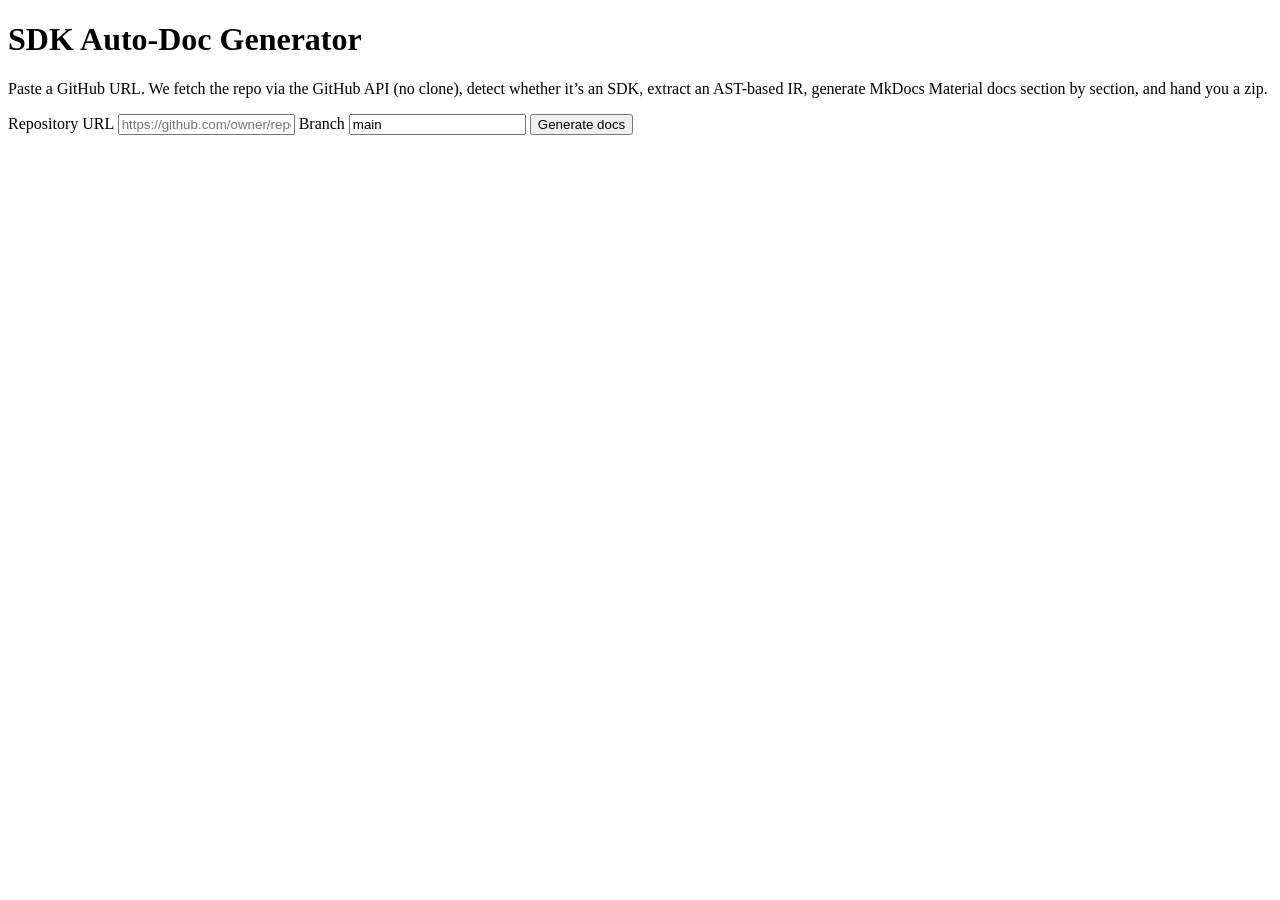
==== templates/index.html @ 8a11e533 "first commit" ====
<!doctype html>
<html lang="en">
<head>
  <meta charset="utf-8" />
  <meta name="viewport" content="width=device-width, initial-scale=1" />
  <title>SDK Auto-Doc Generator</title>
  <!--
    Frontend stylesheet.  Lives in ``static/app.css`` at the project root.
    Flask's ``url_for`` resolves the correct path even when served from Vercel.
  -->
  <link rel="stylesheet" href="{{ url_for('static', filename='app.css') }}" />
</head>
<body>
  <!--
    Main layout: a single-page form for repo URL input, plus a status panel
    that appears once a job is submitted.  No framework — vanilla JS + fetch.
  -->
  <main class="wrap">
    <header>
      <h1>SDK Auto-Doc Generator</h1>
      <p class="lede">
        Paste a GitHub URL. We fetch the repo via the GitHub API (no clone),
        detect whether it&rsquo;s an SDK, extract an AST-based IR, generate
        MkDocs Material docs section by section, and hand you a zip.
      </p>
    </header>

    <!--
      Submission form:
        - repo_url: required, validated client-side + server-side
        - branch: optional, defaults to "main"
      On submit, POST to /api/generate and start polling /api/status/<id>.
    -->
    <form id="gen-form" autocomplete="off">
      <label>
        <span>Repository URL</span>
        <input type="url" id="repo_url" name="repo_url"
               placeholder="https://github.com/owner/repo" required />
      </label>
      <label>
        <span>Branch</span>
        <input type="text" id="branch" name="branch" value="main" />
      </label>
      <button type="submit" id="submit-btn">Generate docs</button>
    </form>

    <!--
      Job status panel — hidden until a job is submitted.
      Shows: job ID, detection result, progress log, download link.
    -->
    <section id="job" hidden>
      <h2>Job <code id="job-id"></code></h2>
      <p class="status">Status: <strong id="job-status">…</strong></p>
      <div id="detection" class="detection" hidden></div>
      <div id="download-box" hidden>
        <a id="download-link" class="btn-primary" href="#">Download docs.zip</a>
      </div>
      <h3>Progress</h3>
      <pre id="log"></pre>
    </section>
  </main>

  <!--
    Vanilla JS — no build step, no framework.  Handles:
      1. Form submission → POST /api/generate
      2. Polling → GET /api/status/<id> every 1.5s
      3. Rendering detection results, progress log, download link
  -->
  <script>
  // Shorthand for querySelector
  const $ = (s) => document.querySelector(s);
  const form = $("#gen-form");
  const btn = $("#submit-btn");
  const jobSection = $("#job");
  let poller = null;

  form.addEventListener("submit", async (e) => {
    e.preventDefault();
    btn.disabled = true;
    $("#log").textContent = "";
    $("#detection").hidden = true;
    $("#download-box").hidden = true;

    try {
      // Submit the job
      const resp = await fetch("/api/generate", {
        method: "POST",
        headers: { "Content-Type": "application/json" },
        body: JSON.stringify({
          repo_url: $("#repo_url").value,
          branch: $("#branch").value || "main",
        }),
      });
      const data = await resp.json();
      if (!resp.ok) throw new Error(data.error || `HTTP ${resp.status}`);

      // Show the status panel and start polling
      jobSection.hidden = false;
      $("#job-id").textContent = data.job_id;
      $("#job-status").textContent = data.status;
      if (poller) clearInterval(poller);
      poller = setInterval(() => pollStatus(data.job_id), 1500);
    } catch (err) {
      alert("Failed: " + err.message);
    } finally {
      btn.disabled = false;
    }
  });

  async function pollStatus(id) {
    try {
      const r = await fetch(`/api/status/${id}`);
      const j = await r.json();
      $("#job-status").textContent = j.status;
      $("#log").textContent = (j.progress || []).join("\n");

      // Render SDK detection result if present
      if (j.detection) {
        const d = j.detection;
        const box = $("#detection");
        box.hidden = false;
        box.innerHTML =
          `<h3>SDK detection</h3>
            <p><strong>${d.is_sdk ? "Detected as SDK" : "Not detected as SDK"}</strong>
               &middot; score ${d.score} &middot; method: ${d.method}</p>
            <ul>${(d.reasons || []).map(r => `<li>${escapeHtml(r)}</li>`).join("")}</ul>`;
      }

      // Job complete → show download link
      if (j.status === "done") {
        clearInterval(poller);
        poller = null;
        $("#download-box").hidden = false;
        $("#download-link").href = j.download_url;
      } else if (j.status === "error") {
        clearInterval(poller);
        poller = null;
      }
    } catch (e) {
      // Transient network error — keep polling silently
    }
  }

  // Escape HTML to prevent XSS when rendering user-controlled strings
  function escapeHtml(s) {
    const str = String(s);
    return str.replace(/&/g, '&').replace(/</g, '<')
              .replace(/>/g, '>').replace(/"/g, '"')
              .replace(/'/g, '&#39;');
  }
  </script>
</body>
</html>
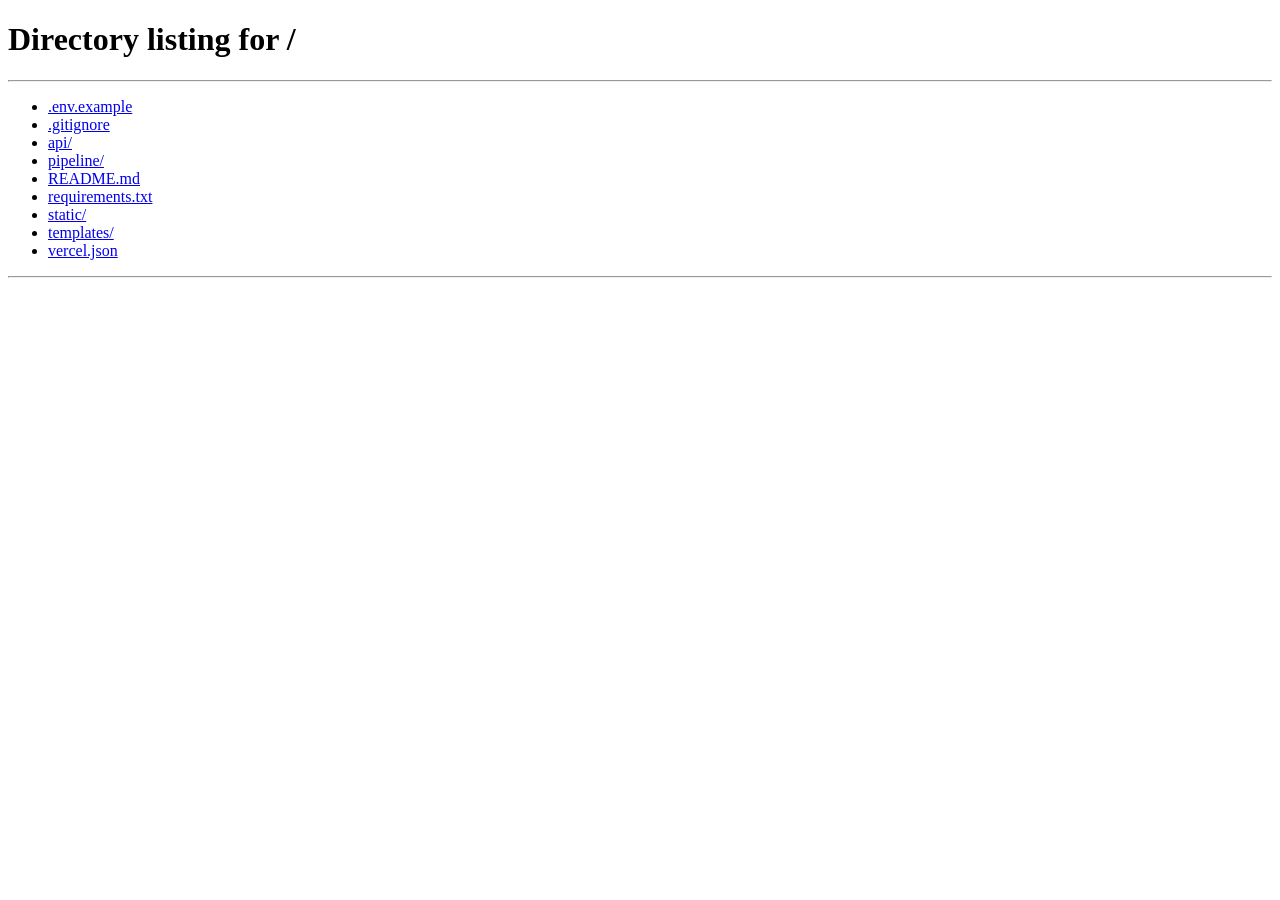
==== commit a3e52e7f: "docs: overhaul README with architecture, tech stack, and usage guides Replace the sparse initial REA" ====
--- a/templates/index.html
+++ b/templates/index.html
@@ -1,153 +1,219 @@
-<!doctype html>
+<!DOCTYPE html>
 <html lang="en">
 <head>
-  <meta charset="utf-8" />
-  <meta name="viewport" content="width=device-width, initial-scale=1" />
-  <title>SDK Auto-Doc Generator</title>
-  <!--
-    Frontend stylesheet.  Lives in ``static/app.css`` at the project root.
-    Flask's ``url_for`` resolves the correct path even when served from Vercel.
-  -->
-  <link rel="stylesheet" href="{{ url_for('static', filename='app.css') }}" />
+<meta charset="UTF-8">
+<meta name="viewport" content="width=device-width, initial-scale=1.0">
+<title>Job Status — Docsmith</title>
+<link rel="preconnect" href="https://fonts.googleapis.com">
+<link href="https://fonts.googleapis.com/css2?family=Space+Grotesk:wght@500;700&family=IBM+Plex+Sans:wght@400;500;600&family=IBM+Plex+Mono:wght@400;500&display=swap" rel="stylesheet">
+<style>
+  :root{--bg:#000;--panel:#0A0A0A;--border:rgba(111,203,220,0.25);--cyan:#6FCBDC;--copper:#E0793C;--bone:#F5F3EC;--slate:#8FA3C4;--ok:#4ade80;--err:#f87171;}
+  *{box-sizing:border-box;margin:0;padding:0;}
+  body{background:var(--bg);color:var(--bone);font-family:'IBM Plex Sans',sans-serif;-webkit-font-smoothing:antialiased;line-height:1.5;}
+  .wrap{max-width:1040px;margin:0 auto;padding:0 28px;}
+  header{display:flex;align-items:center;justify-content:space-between;padding:20px 0;border-bottom:1px solid var(--border);}
+  .nav-left{display:flex;align-items:center;gap:16px;}
+  .menu-btn{width:24px;height:24px;display:flex;flex-direction:column;justify-content:center;gap:4px;cursor:pointer;}
+  .menu-btn span{display:block;height:1px;background:var(--bone);}
+  .breadcrumb{font-family:'IBM Plex Mono',monospace;font-size:12px;color:var(--slate);}
+  .breadcrumb span{color:var(--bone);}
+  .logo{font-family:'Space Grotesk',sans-serif;font-weight:700;font-size:18px;letter-spacing:0.04em;}
+  .settings-btn{width:24px;height:24px;cursor:pointer;opacity:0.7;}
+
+  .dashboard{padding:40px 0;}
+  .card{background:var(--panel);border:1px solid var(--border);border-radius:8px;padding:24px;margin-bottom:20px;}
+  .card-header{display:flex;align-items:center;justify-content:space-between;margin-bottom:16px;}
+  .job-id{font-family:'Space Grotesk',sans-serif;font-size:20px;font-weight:700;}
+  .status-badge{font-family:'IBM Plex Mono',monospace;font-size:11px;letter-spacing:0.1em;padding:6px 12px;border-radius:20px;border:1px solid var(--border);color:var(--cyan);}
+  .status-badge.in-progress{color:var(--cyan);}
+  .status-badge.done{color:var(--ok);border-color:var(--ok);}
+  .status-badge.error{color:var(--err);border-color:var(--err);}
+
+  .progress-section{margin-top:20px;}
+  .progress-label{font-family:'IBM Plex Mono',monospace;font-size:12px;color:var(--slate);margin-bottom:8px;}
+  .progress-bar{height:6px;background:var(--border);border-radius:3px;overflow:hidden;}
+  .progress-fill{height:100%;background:var(--cyan);width:0%;transition:width 0.3s ease;}
+  .progress-text{font-family:'IBM Plex Mono',monospace;font-size:12px;color:var(--cyan);margin-top:6px;}
+
+  .section-title{font-family:'Space Grotesk',sans-serif;font-size:16px;font-weight:700;margin:32px 0 16px;padding-top:24px;border-top:1px solid var(--border);}
+  .section-title:first-child{border-top:none;padding-top:0;}
+
+  .input-summary{display:grid;gap:12px;}
+  .summary-row{display:flex;gap:12px;font-size:13px;}
+  .summary-label{font-family:'IBM Plex Mono',monospace;color:var(--slate);min-width:140px;}
+  .summary-value{color:var(--bone);word-break:break-all;}
+
+  .detection-grid{display:grid;grid-template-columns:1fr 1fr;gap:24px;align-items:start;}
+  .confidence-score{font-family:'Space Grotesk',sans-serif;font-size:48px;font-weight:700;color:var(--cyan);line-height:1;}
+  .confidence-label{font-family:'IBM Plex Mono',monospace;font-size:11px;color:var(--slate);margin-top:4px;}
+  .detection-meta{font-size:13px;color:var(--slate);line-height:1.6;}
+  .detection-meta strong{color:var(--bone);}
+  .heuristics-list{list-style:none;padding:0;margin-top:12px;}
+  .heuristics-list li{padding:6px 0;font-size:13px;color:var(--bone);display:flex;align-items:center;gap:8px;}
+  .heuristics-list li::before{content:'•';color:var(--copper);font-weight:700;}
+
+  .success-card{border-color:var(--ok);}
+  .success-title{font-family:'Space Grotesk',sans-serif;font-size:18px;font-weight:700;color:var(--ok);margin-bottom:8px;}
+  .success-desc{font-size:13px;color:var(--slate);margin-bottom:20px;}
+  .btn-group{display:flex;gap:12px;flex-wrap:wrap;}
+  .btn{font-family:'IBM Plex Mono',monospace;font-size:12px;font-weight:500;letter-spacing:0.04em;padding:10px 18px;border-radius:6px;border:none;cursor:pointer;text-decoration:none;display:inline-block;}
+  .btn-primary{background:var(--copper);color:var(--bg);}
+  .btn-primary:hover{background:#ef8a4d;}
+  .btn-secondary{background:transparent;color:var(--cyan);border:1px solid var(--cyan);}
+  .btn-secondary:hover{background:rgba(111,203,220,0.1);}
+
+  .log-section{margin-top:20px;}
+  .log-header{font-family:'Space Grotesk',sans-serif;font-size:14px;font-weight:700;margin-bottom:12px;}
+  .log-box{background:var(--bg);border:1px solid var(--border);border-radius:6px;padding:16px;max-height:300px;overflow:auto;}
+  .log-box pre{font-family:'IBM Plex Mono',monospace;font-size:12px;color:var(--slate);line-height:1.6;white-space:pre-wrap;word-break:break-word;margin:0;}
+
+  .error-card{border-color:var(--err);}
+  .error-title{font-family:'Space Grotesk',sans-serif;font-size:18px;font-weight:700;color:var(--err);margin-bottom:8px;}
+  .error-message{font-size:13px;color:var(--slate);}
+
+  @media (max-width:760px){
+    .detection-grid{grid-template-columns:1fr;}
+    .btn-group{flex-direction:column;}
+  }
+</style>
 </head>
 <body>
-  <!--
-    Main layout: a single-page form for repo URL input, plus a status panel
-    that appears once a job is submitted.  No framework — vanilla JS + fetch.
-  -->
-  <main class="wrap">
+  <div class="wrap">
     <header>
-      <h1>SDK Auto-Doc Generator</h1>
-      <p class="lede">
-        Paste a GitHub URL. We fetch the repo via the GitHub API (no clone),
-        detect whether it&rsquo;s an SDK, extract an AST-based IR, generate
-        MkDocs Material docs section by section, and hand you a zip.
-      </p>
+      <div class="nav-left">
+        <div class="menu-btn"><span></span><span></span><span></span></div>
+        <div class="breadcrumb"><span>Dashboard</span> / <span id="job-id-bread">New Job</span></div>
+      </div>
+      <div class="logo">DOCSMITH</div>
+      <div class="settings-btn">⚙</div>
     </header>
 
-    <!--
-      Submission form:
-        - repo_url: required, validated client-side + server-side
-        - branch: optional, defaults to "main"
-      On submit, POST to /api/generate and start polling /api/status/<id>.
-    -->
-    <form id="gen-form" autocomplete="off">
-      <label>
-        <span>Repository URL</span>
-        <input type="url" id="repo_url" name="repo_url"
-               placeholder="https://github.com/owner/repo" required />
-      </label>
-      <label>
-        <span>Branch</span>
-        <input type="text" id="branch" name="branch" value="main" />
-      </label>
-      <button type="submit" id="submit-btn">Generate docs</button>
-    </form>
-
-    <!--
-      Job status panel — hidden until a job is submitted.
-      Shows: job ID, detection result, progress log, download link.
-    -->
-    <section id="job" hidden>
-      <h2>Job <code id="job-id"></code></h2>
-      <p class="status">Status: <strong id="job-status">…</strong></p>
-      <div id="detection" class="detection" hidden></div>
-      <div id="download-box" hidden>
-        <a id="download-link" class="btn-primary" href="#">Download docs.zip</a>
-      </div>
-      <h3>Progress</h3>
-      <pre id="log"></pre>
-    </section>
-  </main>
-
-  <!--
-    Vanilla JS — no build step, no framework.  Handles:
-      1. Form submission → POST /api/generate
-      2. Polling → GET /api/status/<id> every 1.5s
-      3. Rendering detection results, progress log, download link
-  -->
-  <script>
-  // Shorthand for querySelector
-  const $ = (s) => document.querySelector(s);
-  const form = $("#gen-form");
-  const btn = $("#submit-btn");
-  const jobSection = $("#job");
-  let poller = null;
-
-  form.addEventListener("submit", async (e) => {
-    e.preventDefault();
-    btn.disabled = true;
-    $("#log").textContent = "";
-    $("#detection").hidden = true;
-    $("#download-box").hidden = true;
-
-    try {
-      // Submit the job
-      const resp = await fetch("/api/generate", {
-        method: "POST",
-        headers: { "Content-Type": "application/json" },
-        body: JSON.stringify({
-          repo_url: $("#repo_url").value,
-          branch: $("#branch").value || "main",
-        }),
+    <div class="dashboard" id="dashboard">
+      <div class="card">
+        <div class="card-header">
+          <div class="job-id">Job ID: <span id="job-id">--</span></div>
+          <div class="status-badge in-progress" id="status-badge">IN PROGRESS</div>
+        </div>
+        <div class="progress-section">
+          <div class="progress-label">Generation Progress</div>
+          <div class="progress-bar"><div class="progress-fill" id="progress-fill"></div></div>
+          <div class="progress-text" id="progress-text">0%</div>
+        </div>
+      </div>
+
+      <div class="card" id="input-summary-card">
+        <div class="section-title">Input Summary</div>
+        <div class="input-summary">
+          <div class="summary-row"><div class="summary-label">Target Repository</div><div class="summary-value" id="repo-url">--</div></div>
+          <div class="summary-row"><div class="summary-label">Branch</div><div class="summary-value" id="branch">main</div></div>
+        </div>
+      </div>
+
+      <div class="card" id="detection-card" hidden>
+        <div class="section-title">SDK Detection Results</div>
+        <div class="detection-grid">
+          <div>
+            <div class="confidence-score" id="confidence-score">--%</div>
+            <div class="confidence-label">Confidence score</div>
+          </div>
+          <div>
+            <div class="detection-meta">
+              <strong>Method Used:</strong> <span id="detection-method">--</span><br>
+              <strong>Detected Heuristics:</strong>
+              <ul class="heuristics-list" id="heuristics-list"></ul>
+            </div>
+          </div>
+        </div>
+      </div>
+
+      <div class="card success-card" id="success-card" hidden>
+        <div class="success-title">Success!</div>
+        <div class="success-desc">Build successful. Finalizing output.</div>
+        <div class="btn-group">
+          <a class="btn btn-primary" id="download-btn" href="#">Download docs.zip</a>
+          <button class="btn btn-secondary" onclick="alert('Preview would open in a new tab')">View Live Preview</button>
+        </div>
+      </div>
+
+      <div class="card error-card" id="error-card" hidden>
+        <div class="error-title">Error</div>
+        <div class="error-message" id="error-message">Something went wrong.</div>
+      </div>
+
+      <div class="log-section" id="log-section" hidden>
+        <div class="log-header">Progress Log</div>
+        <div class="log-box"><pre id="log"></pre></div>
+      </div>
+    </div>
+  </div>
+
+<script>
+const $ = (s) => document.querySelector(s);
+const urlParams = new URLSearchParams(window.location.search);
+const jobId = urlParams.get('job');
+
+if (!jobId) {
+  window.location.href = '/';
+}
+
+$('#job-id').textContent = jobId;
+$('#job-id-bread').textContent = jobId;
+
+let poller = null;
+
+async function pollStatus(id) {
+  try {
+    const r = await fetch('/api/status/' + id);
+    if (!r.ok) throw new Error('HTTP ' + r.status);
+    const j = await r.json();
+
+    $('#status-badge').textContent = (j.status || 'UNKNOWN').toUpperCase();
+    $('#status-badge').className = 'status-badge ' + (j.status || '');
+
+    if (j.progress && j.progress.length) {
+      $('#log-section').hidden = false;
+      $('#log').textContent = j.progress.join('\n');
+    }
+
+    if (j.detection) {
+      const d = j.detection;
+      $('#detection-card').hidden = false;
+      $('#confidence-score').textContent = Math.round((d.score || 0) * 100) + '%';
+      $('#detection-method').textContent = d.method || '--';
+      const list = $('#heuristics-list');
+      list.innerHTML = '';
+      (d.reasons || []).forEach(r => {
+        const li = document.createElement('li');
+        li.textContent = r;
+        list.appendChild(li);
       });
-      const data = await resp.json();
-      if (!resp.ok) throw new Error(data.error || `HTTP ${resp.status}`);
-
-      // Show the status panel and start polling
-      jobSection.hidden = false;
-      $("#job-id").textContent = data.job_id;
-      $("#job-status").textContent = data.status;
-      if (poller) clearInterval(poller);
-      poller = setInterval(() => pollStatus(data.job_id), 1500);
-    } catch (err) {
-      alert("Failed: " + err.message);
-    } finally {
-      btn.disabled = false;
     }
-  });
-
-  async function pollStatus(id) {
-    try {
-      const r = await fetch(`/api/status/${id}`);
-      const j = await r.json();
-      $("#job-status").textContent = j.status;
-      $("#log").textContent = (j.progress || []).join("\n");
-
-      // Render SDK detection result if present
-      if (j.detection) {
-        const d = j.detection;
-        const box = $("#detection");
-        box.hidden = false;
-        box.innerHTML =
-          `<h3>SDK detection</h3>
-            <p><strong>${d.is_sdk ? "Detected as SDK" : "Not detected as SDK"}</strong>
-               &middot; score ${d.score} &middot; method: ${d.method}</p>
-            <ul>${(d.reasons || []).map(r => `<li>${escapeHtml(r)}</li>`).join("")}</ul>`;
-      }
-
-      // Job complete → show download link
-      if (j.status === "done") {
-        clearInterval(poller);
-        poller = null;
-        $("#download-box").hidden = false;
-        $("#download-link").href = j.download_url;
-      } else if (j.status === "error") {
-        clearInterval(poller);
-        poller = null;
-      }
-    } catch (e) {
-      // Transient network error — keep polling silently
+
+    if (j.status === 'done') {
+      clearInterval(poller);
+      poller = null;
+      $('#success-card').hidden = false;
+      $('#download-btn').href = j.download_url || '#';
+      $('#progress-fill').style.width = '100%';
+      $('#progress-text').textContent = '100%';
+    } else if (j.status === 'error') {
+      clearInterval(poller);
+      poller = null;
+      $('#error-card').hidden = false;
+      $('#error-message').textContent = (j.error || 'Unknown error');
+      $('#status-badge').className = 'status-badge error';
+    } else {
+      const pct = j.progress_percent || 0;
+      $('#progress-fill').style.width = pct + '%';
+      $('#progress-text').textContent = pct + '%';
     }
+  } catch (e) {
+    console.error('Poll error:', e);
   }
-
-  // Escape HTML to prevent XSS when rendering user-controlled strings
-  function escapeHtml(s) {
-    const str = String(s);
-    return str.replace(/&/g, '&').replace(/</g, '<')
-              .replace(/>/g, '>').replace(/"/g, '"')
-              .replace(/'/g, '&#39;');
-  }
-  </script>
+}
+
+poller = setInterval(() => pollStatus(jobId), 1500);
+pollStatus(jobId);
+</script>
 </body>
 </html>
